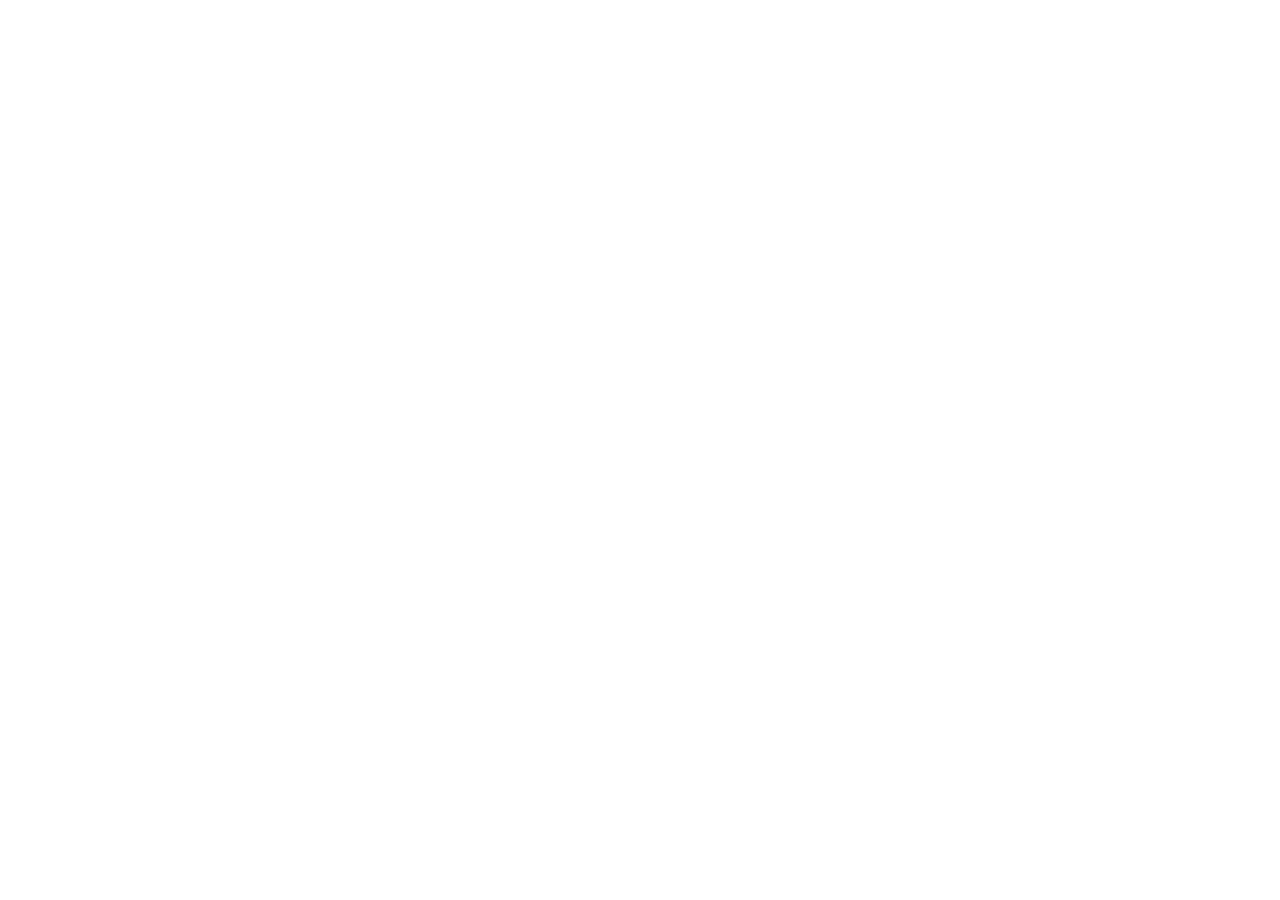
==== 000-boilerplate/index.html @ 4dbd8976 "Add 000-boilerplate/index.html (lines 1-10)" ====
<!DOCTYPE html>
<html lang="en">
  <head>
    <meta charset="UTF-8" />
    <meta name="viewport" content="width=device-width, initial-scale=1.0" />
    <!-- <link
      rel="stylesheet"
      href="https://cdnjs.cloudflare.com/ajax/libs/font-awesome/5.15.1/css/all.min.css"
      integrity="sha512-+4zCK9k+qNFUR5X+cKL9EIR+ZOhtIloNl9GIKS57V1MyNsYpYcUrUeQc9vNfzsWfV28IaLL3i96P9sdNyeRssA=="
      crossorigin="anonymous"
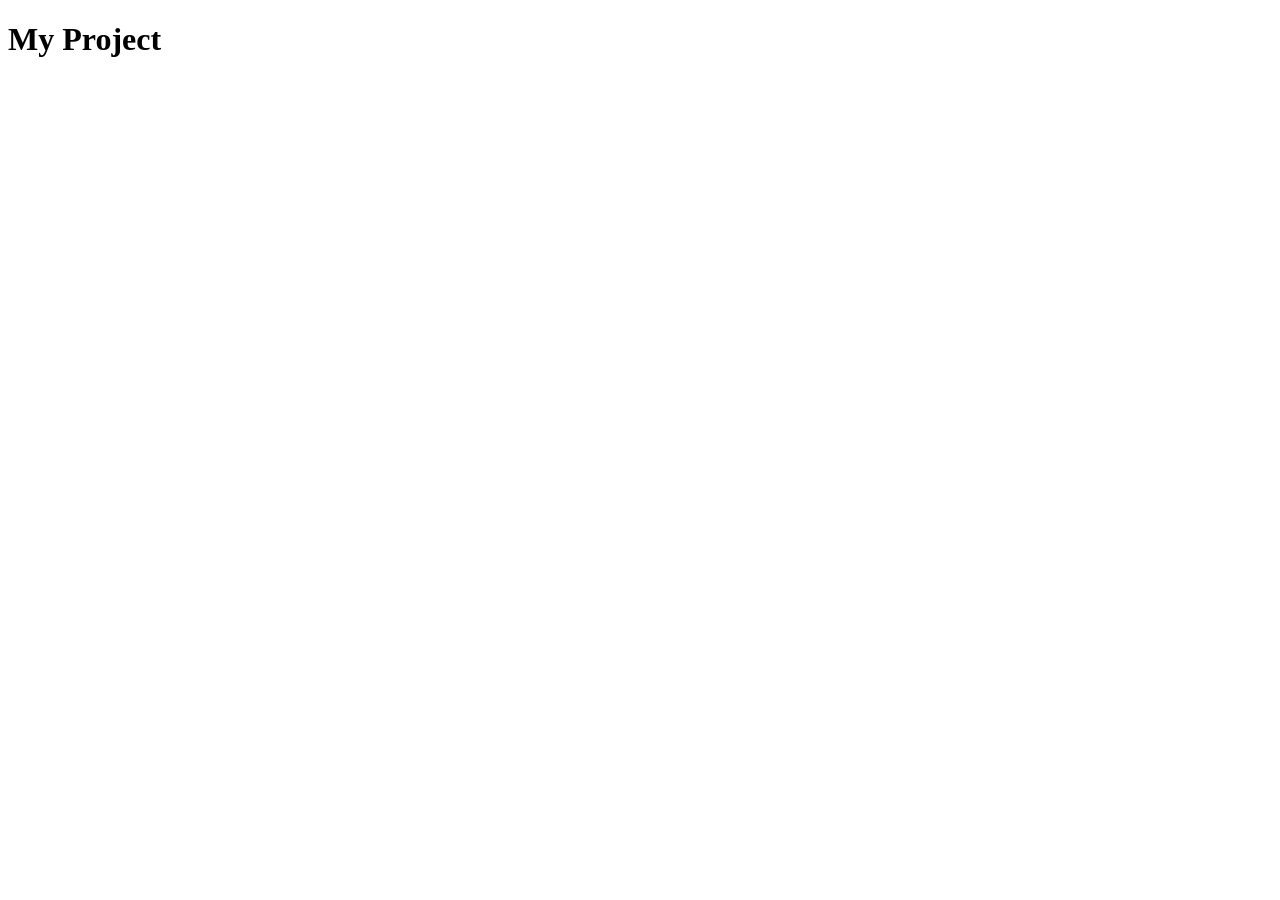
==== commit a8d51d2c: "Complete 000-boilerplate/index.html (lines 11-19)" ====
--- a/000-boilerplate/index.html
+++ b/000-boilerplate/index.html
@@ -8,3 +8,12 @@
       href="https://cdnjs.cloudflare.com/ajax/libs/font-awesome/5.15.1/css/all.min.css"
       integrity="sha512-+4zCK9k+qNFUR5X+cKL9EIR+ZOhtIloNl9GIKS57V1MyNsYpYcUrUeQc9vNfzsWfV28IaLL3i96P9sdNyeRssA=="
       crossorigin="anonymous"
+    /> -->
+    <link rel="stylesheet" href="style.css" />
+    <title>My Project</title>
+  </head>
+  <body>
+    <h1>My Project</h1>
+    <script src="script.js"></script>
+  </body>
+</html>
